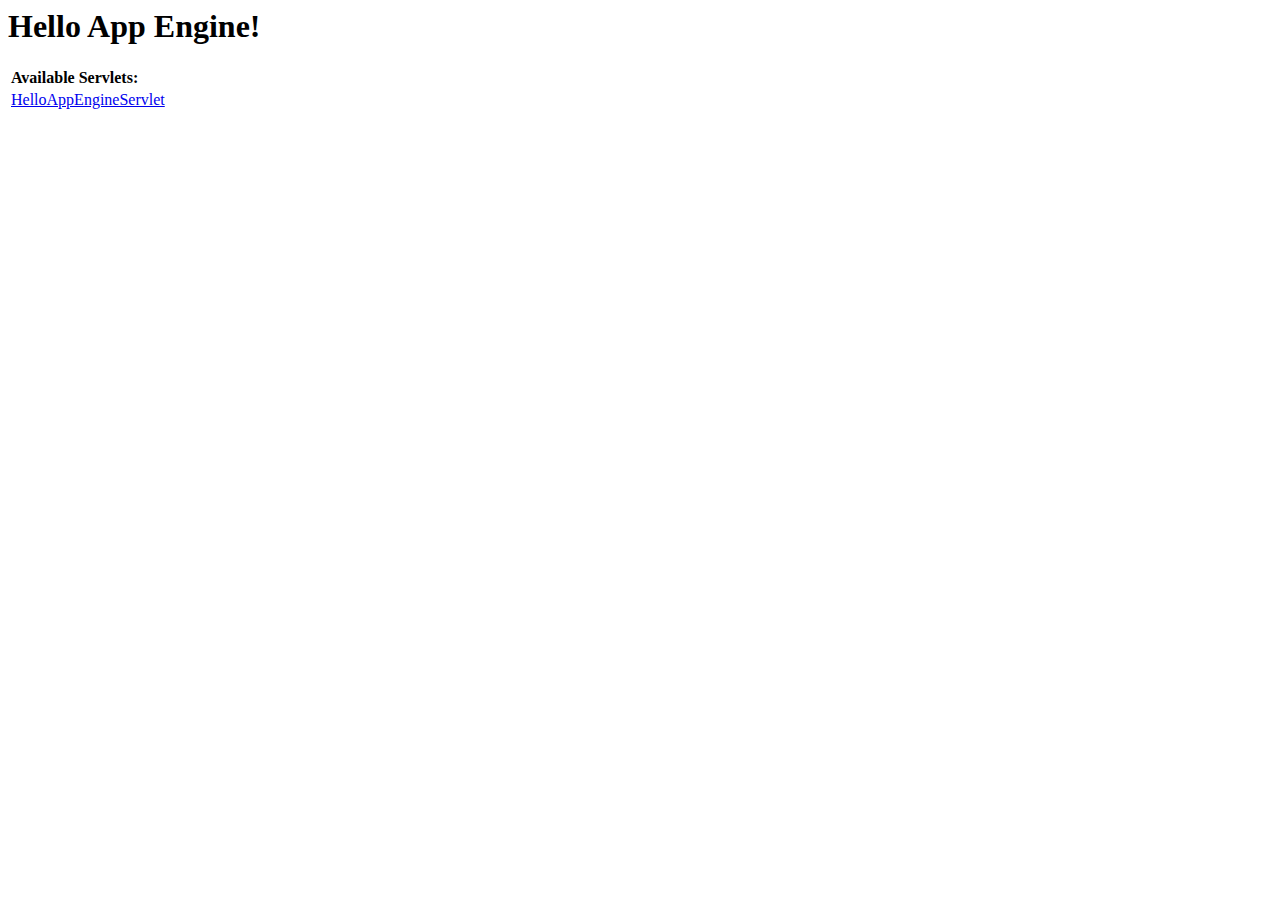
==== html/index.html @ 27340cbe "blank App Engine Java project" ====
<!DOCTYPE HTML PUBLIC "-//W3C//DTD HTML 4.01 Transitional//EN">
<!-- The HTML 4.01 Transitional DOCTYPE declaration-->
<!-- above set at the top of the file will set     -->
<!-- the browser's rendering engine into           -->
<!-- "Quirks Mode". Replacing this declaration     -->
<!-- with a "Standards Mode" doctype is supported, -->
<!-- but may lead to some differences in layout.   -->

<html>
  <head>
    <meta http-equiv="content-type" content="text/html; charset=UTF-8">
    
    <title>Hello App Engine</title>
  </head>

  <body>
    <h1>Hello App Engine!</h1>

    <table>
      <tr>
        <td colspan="2" style="font-weight:bold;">Available Servlets:</td>        
      </tr>
      <tr>
        <td><a href="helloappengine"/>HelloAppEngineServlet</td>
      </tr>
    </table>
  </body>
</html>
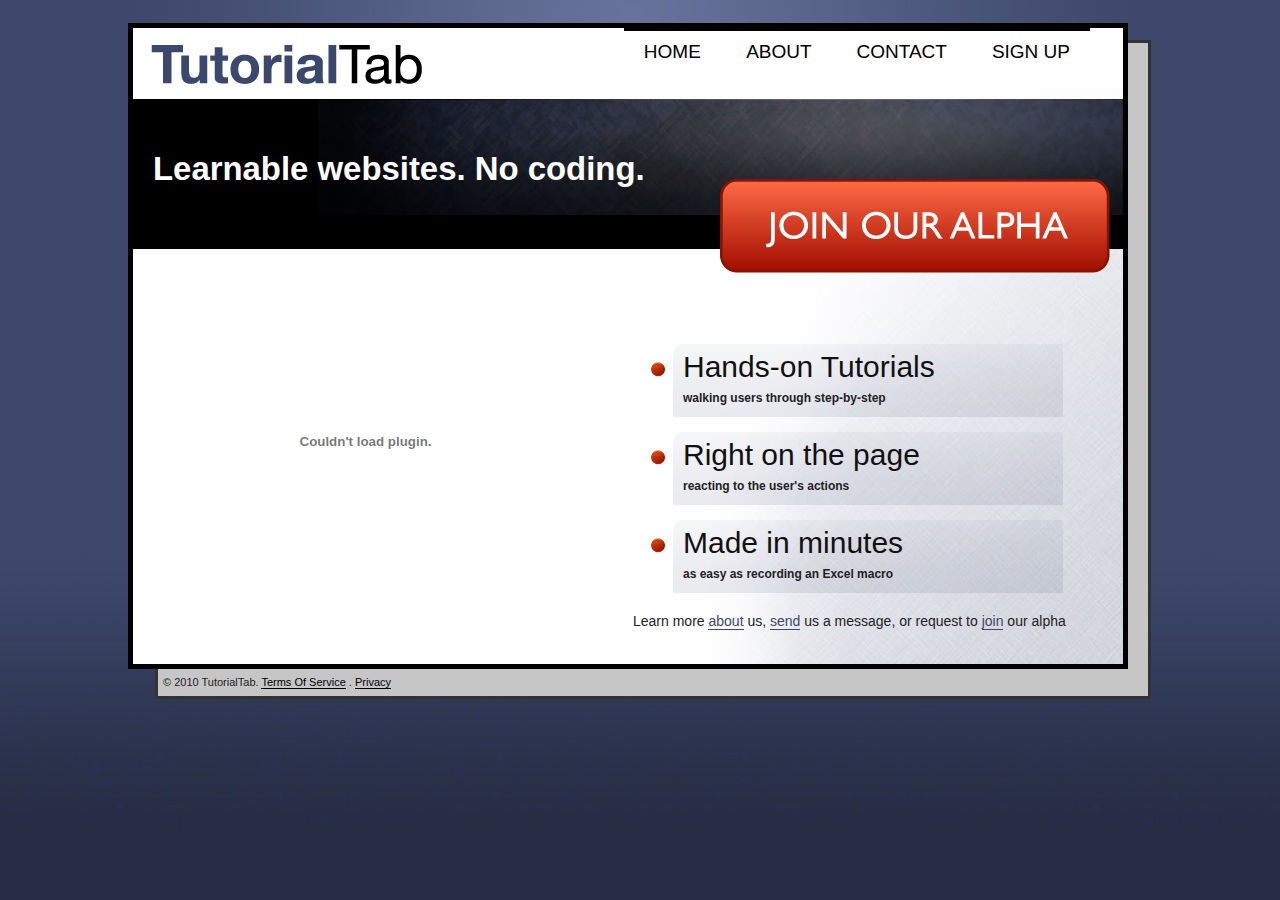
==== commit 06d6358e: "added Sign Up link to to homepage header nav" ====
--- a/html/index.html
+++ b/html/index.html
@@ -1,28 +1,94 @@
-<!DOCTYPE HTML PUBLIC "-//W3C//DTD HTML 4.01 Transitional//EN">
-<!-- The HTML 4.01 Transitional DOCTYPE declaration-->
-<!-- above set at the top of the file will set     -->
-<!-- the browser's rendering engine into           -->
-<!-- "Quirks Mode". Replacing this declaration     -->
-<!-- with a "Standards Mode" doctype is supported, -->
-<!-- but may lead to some differences in layout.   -->
+<!DOCTYPE html PUBLIC "-//W3C//DTD XHTML 1.0 Transitional//EN" "http://www.w3.org/TR/xhtml1/DTD/xhtml1-transitional.dtd">
+<html xmlns="http://www.w3.org/1999/xhtml">
+<head>
+	<meta http-equiv="Content-Type" content="text/html; charset=utf-8" />
+	
 
-<html>
-  <head>
-    <meta http-equiv="content-type" content="text/html; charset=UTF-8">
-    
-    <title>Hello App Engine</title>
-  </head>
+<title>TutorialTab - Learnable websites. No coding.</title>
+
+<link rel="icon" href="img/favicon.ico" type="image/x-icon" />
+
+  <!-- Framework CSS -->
+	<link rel="stylesheet" href="css/blueprint/screen.css" type="text/css" media="screen, projection" />
+	<link rel="stylesheet" href="css/blueprint/print.css" type="text/css" media="print" />
+  <!--[if IE]><link rel="stylesheet" href="ccc/blueprint/ie.css" type="text/css" media="screen, projection"><![endif]-->
+    <link rel="stylesheet" href="css/ttdesign.css" type="text/css" media="screen, projection" />
+
+</head>
+
 
   <body>
-    <h1>Hello App Engine!</h1>
-
-    <table>
-      <tr>
-        <td colspan="2" style="font-weight:bold;">Available Servlets:</td>        
-      </tr>
-      <tr>
-        <td><a href="helloappengine"/>HelloAppEngineServlet</td>
-      </tr>
-    </table>
-  </body>
+<div class="outercontainer">
+	<div class="container">
+			
+			<div class="span-10  logo">
+				<a href="/"> <img src="img/logo.png" alt="TutorialTab" /> </a>
+			</div>
+		
+			<div class="span-14  nav last">	
+				<div class="navcontainer">
+				<ul class="navlist">
+				<li><a href="/">Home </a></li>
+				<li><a href="about.html">About </a></li>
+				<li><a href="contact.html">Contact </a></li>
+				<li><a href="join.html">Sign Up </a></li>
+				</ul>
+				</div>
+			</div>
+	
+	<div class="span-22 splash last ">
+		
+		<div class="span-14 maincopy ">
+				<!--<img src="img/maincopy.png" alt="The eastiest way to make
+			your website learnable" />-->
+				<p>Learnable websites. No coding.</p>
+		</div>
+		
+		<div class="span-10 rightsplash last">
+			<a id="join" href="join.html" title="Join"><span>Join Our Alpha</span></a>
+		</div>
+	
+    </div>
+    
+    
+		
+	<div class="span-12 video ">
+	<object width="425" height="344"><param name="movie" value="http://www.youtube.com/v/VCk1PmSj5AQ&hl=en_US&fs=1&rel=0&fmt=18"></param><param name="allowFullScreen" value="true"></param><param name="allowscriptaccess" value="always"></param><embed src="http://www.youtube.com/v/VCk1PmSj5AQ&hl=en_US&fs=1&rel=0&fmt=18" type="application/x-shockwave-flash" allowscriptaccess="always" allowfullscreen="true" width="425" height="344"></embed></object>
+	</div>
+	
+	<div class="span-12 last list ">
+		<ul class="mainlist">
+		<li><h2>Hands-on Tutorials</h2> 
+	    walking users through step-by-step
+		</li>
+		<li>
+		<h2>Right on the page</h2>
+		reacting to the user's actions
+		</li>
+        <li>
+        <h2>Made in minutes</h2>
+        as easy as recording an Excel macro
+        </li>
+		</ul>
+		<p> Learn more <a href="about.html"> about</a> us, <a href="contact.html">send</a> us a message, or request to <a href="join.html">join</a>  our alpha </p>
+	
+		<br />
+	</div>
+	
+	
+	</div>
+	<div class="clearme"> </div>
+	<div class="footer">&copy; 2010 TutorialTab. <a href="tos.html">Terms Of Service</a> . <a href="privacy.html">Privacy</a>  </div>
+	
+	</div>
+<script type="text/javascript">
+var gaJsHost = (("https:" == document.location.protocol) ? "https://ssl." : "http://www.");
+document.write(unescape("%3Cscript src='" + gaJsHost + "google-analytics.com/ga.js' type='text/javascript'%3E%3C/script%3E"));
+</script>
+<script type="text/javascript">
+try {
+var pageTracker = _gat._getTracker("UA-12440093-1");
+pageTracker._trackPageview();
+} catch(err) {}</script>
+</body>
 </html>
--- a/html/css/blueprint/screen.css
+++ b/html/css/blueprint/screen.css
@@ -0,0 +1,256 @@
+/* -----------------------------------------------------------------------
+
+
+ Blueprint CSS Framework 0.9
+ http://blueprintcss.org
+
+   * Copyright (c) 2007-Present. See LICENSE for more info.
+   * See README for instructions on how to use Blueprint.
+   * For credits and origins, see AUTHORS.
+   * This is a compressed file. See the sources in the 'src' directory.
+
+----------------------------------------------------------------------- */
+
+/* reset.css */
+html, body, div, span, object, iframe, h1, h2, h3, h4, h5, h6, p, blockquote, pre, a, abbr, acronym, address, code, del, dfn, em, img, q, dl, dt, dd, ol, ul, li, fieldset, form, label, legend, table, caption, tbody, tfoot, thead, tr, th, td {margin:0;padding:0;border:0;font-weight:inherit;font-style:inherit;font-size:100%;font-family:inherit;vertical-align:baseline;}
+body {line-height:1.5;}
+table {border-collapse:separate;border-spacing:0;}
+caption, th, td {text-align:left;font-weight:normal;}
+table, td, th {vertical-align:middle;}
+blockquote:before, blockquote:after, q:before, q:after {content:"";}
+blockquote, q {quotes:"" "";}
+a img {border:none;}
+
+/* typography.css */
+html {font-size:100.01%;}
+body {font-size:75%;color:#222;background:#fff;font-family:"Helvetica Neue", Arial, Helvetica, sans-serif;}
+h1, h2, h3, h4, h5, h6 {font-weight:normal;color:#111;}
+h1 {font-size:3em;line-height:1;margin-bottom:0.5em;}
+h2 {font-size:2em;margin-bottom:0.75em;}
+h3 {font-size:1.5em;line-height:1;margin-bottom:1em;}
+h4 {font-size:1.2em;line-height:1.25;margin-bottom:1.25em;}
+h5 {font-size:1em;font-weight:bold;margin-bottom:1.5em;}
+h6 {font-size:1em;font-weight:bold;}
+h1 img, h2 img, h3 img, h4 img, h5 img, h6 img {margin:0;}
+p {margin:0 0 1.5em;}
+p img.left {float:left;margin:1.5em 1.5em 1.5em 0;padding:0;}
+p img.right {float:right;margin:1.5em 0 1.5em 1.5em;}
+a:focus, a:hover {color:#000;}
+a {color:#009;text-decoration:underline;}
+blockquote {margin:1.5em;color:#666;font-style:italic;}
+strong {font-weight:bold;}
+em, dfn {font-style:italic;}
+dfn {font-weight:bold;}
+sup, sub {line-height:0;}
+abbr, acronym {border-bottom:1px dotted #666;}
+address {margin:0 0 1.5em;font-style:italic;}
+del {color:#666;}
+pre {margin:1.5em 0;white-space:pre;}
+pre, code, tt {font:1em 'andale mono', 'lucida console', monospace;line-height:1.5;}
+li ul, li ol {margin:0;}
+ul, ol {margin:0 1.5em 1.5em 0;padding-left:3.333em;}
+ul {list-style-type:disc;}
+ol {list-style-type:decimal;}
+dl {margin:0 0 1.5em 0;}
+dl dt {font-weight:bold;}
+dd {margin-left:1.5em;}
+table {margin-bottom:1.4em;width:100%;}
+th {font-weight:bold;}
+thead th {background:#c3d9ff;}
+th, td, caption {padding:4px 10px 4px 5px;}
+tr.even td {background:#e5ecf9;}
+tfoot {font-style:italic;}
+caption {background:#eee;}
+.small {font-size:.8em;margin-bottom:1.875em;line-height:1.875em;}
+.large {font-size:1.2em;line-height:2.5em;margin-bottom:1.25em;}
+.hide {display:none;}
+.quiet {color:#666;}
+.loud {color:#000;}
+.highlight {background:#ff0;}
+.added {background:#060;color:#fff;}
+.removed {background:#900;color:#fff;}
+.first {margin-left:0;padding-left:0;}
+.last {margin-right:0;padding-right:0;}
+.top {margin-top:0;padding-top:0;}
+.bottom {margin-bottom:0;padding-bottom:0;}
+
+/* forms.css */
+label {font-weight:bold;}
+fieldset {padding:1.4em;margin:0 0 1.5em 0;border:1px solid #ccc;}
+legend {font-weight:bold;font-size:1.2em;}
+input[type=text], input[type=password], input.text, input.title, textarea, select {background-color:#fff;border:1px solid #bbb;}
+input[type=text]:focus, input[type=password]:focus, input.text:focus, input.title:focus, textarea:focus, select:focus {border-color:#666;}
+input[type=text], input[type=password], input.text, input.title, textarea, select {margin:0.5em 0;}
+input.text, input.title {width:300px;padding:5px;}
+input.title {font-size:1.5em;}
+textarea {width:390px;height:250px;padding:5px;}
+input[type=checkbox], input[type=radio], input.checkbox, input.radio {position:relative;top:.25em;}
+form.inline {line-height:3;}
+form.inline p {margin-bottom:0;}
+.notice, .success {padding:.8em;margin-bottom:1em;border:2px solid #ddd;}
+.notice {background:#FFF6BF;color:#514721;border-color:#FFD324;}
+.success {background:#E6EFC2;color:#264409;border-color:#C6D880;}
+.error a {color:#8a1f11;}
+.notice a {color:#514721;}
+.success a {color:#264409;}
+
+/* grid.css */
+.container {width:950px;margin:0 auto;}
+.showgrid {background:url(src/grid.png);}
+.column, div.span-1, div.span-2, div.span-3, div.span-4, div.span-5, div.span-6, div.span-7, div.span-8, div.span-9, div.span-10, div.span-11, div.span-12, div.span-13, div.span-14, div.span-15, div.span-16, div.span-17, div.span-18, div.span-19, div.span-20, div.span-21, div.span-22, div.span-23, div.span-24 {float:left;margin-right:10px;}
+.last, div.last {margin-right:0;}
+.span-1 {width:30px;}
+.span-2 {width:70px;}
+.span-3 {width:110px;}
+.span-4 {width:150px;}
+.span-5 {width:190px;}
+.span-6 {width:230px;}
+.span-7 {width:270px;}
+.span-8 {width:310px;}
+.span-9 {width:350px;}
+.span-10 {width:390px;}
+.span-11 {width:430px;}
+.span-12 {width:470px;}
+.span-13 {width:510px;}
+.span-14 {width:550px;}
+.span-15 {width:590px;}
+.span-16 {width:630px;}
+.span-17 {width:670px;}
+.span-18 {width:710px;}
+.span-19 {width:750px;}
+.span-20 {width:790px;}
+.span-21 {width:830px;}
+.span-22 {width:870px;}
+.span-23 {width:910px;}
+.span-24, div.span-24 {width:950px;margin-right:0;}
+input.span-1, textarea.span-1, input.span-2, textarea.span-2, input.span-3, textarea.span-3, input.span-4, textarea.span-4, input.span-5, textarea.span-5, input.span-6, textarea.span-6, input.span-7, textarea.span-7, input.span-8, textarea.span-8, input.span-9, textarea.span-9, input.span-10, textarea.span-10, input.span-11, textarea.span-11, input.span-12, textarea.span-12, input.span-13, textarea.span-13, input.span-14, textarea.span-14, input.span-15, textarea.span-15, input.span-16, textarea.span-16, input.span-17, textarea.span-17, input.span-18, textarea.span-18, input.span-19, textarea.span-19, input.span-20, textarea.span-20, input.span-21, textarea.span-21, input.span-22, textarea.span-22, input.span-23, textarea.span-23, input.span-24, textarea.span-24 {border-left-width:1px!important;border-right-width:1px!important;padding-left:5px!important;padding-right:5px!important;}
+input.span-1, textarea.span-1 {width:18px!important;}
+input.span-2, textarea.span-2 {width:58px!important;}
+input.span-3, textarea.span-3 {width:98px!important;}
+input.span-4, textarea.span-4 {width:138px!important;}
+input.span-5, textarea.span-5 {width:178px!important;}
+input.span-6, textarea.span-6 {width:218px!important;}
+input.span-7, textarea.span-7 {width:258px!important;}
+input.span-8, textarea.span-8 {width:298px!important;}
+input.span-9, textarea.span-9 {width:338px!important;}
+input.span-10, textarea.span-10 {width:378px!important;}
+input.span-11, textarea.span-11 {width:418px!important;}
+input.span-12, textarea.span-12 {width:458px!important;}
+input.span-13, textarea.span-13 {width:498px!important;}
+input.span-14, textarea.span-14 {width:538px!important;}
+input.span-15, textarea.span-15 {width:578px!important;}
+input.span-16, textarea.span-16 {width:618px!important;}
+input.span-17, textarea.span-17 {width:658px!important;}
+input.span-18, textarea.span-18 {width:698px!important;}
+input.span-19, textarea.span-19 {width:738px!important;}
+input.span-20, textarea.span-20 {width:778px!important;}
+input.span-21, textarea.span-21 {width:818px!important;}
+input.span-22, textarea.span-22 {width:858px!important;}
+input.span-23, textarea.span-23 {width:898px!important;}
+input.span-24, textarea.span-24 {width:938px!important;}
+.append-1 {padding-right:40px;}
+.append-2 {padding-right:80px;}
+.append-3 {padding-right:120px;}
+.append-4 {padding-right:160px;}
+.append-5 {padding-right:200px;}
+.append-6 {padding-right:240px;}
+.append-7 {padding-right:280px;}
+.append-8 {padding-right:320px;}
+.append-9 {padding-right:360px;}
+.append-10 {padding-right:400px;}
+.append-11 {padding-right:440px;}
+.append-12 {padding-right:480px;}
+.append-13 {padding-right:520px;}
+.append-14 {padding-right:560px;}
+.append-15 {padding-right:600px;}
+.append-16 {padding-right:640px;}
+.append-17 {padding-right:680px;}
+.append-18 {padding-right:720px;}
+.append-19 {padding-right:760px;}
+.append-20 {padding-right:800px;}
+.append-21 {padding-right:840px;}
+.append-22 {padding-right:880px;}
+.append-23 {padding-right:920px;}
+.prepend-1 {padding-left:40px;}
+.prepend-2 {padding-left:80px;}
+.prepend-3 {padding-left:120px;}
+.prepend-4 {padding-left:160px;}
+.prepend-5 {padding-left:200px;}
+.prepend-6 {padding-left:240px;}
+.prepend-7 {padding-left:280px;}
+.prepend-8 {padding-left:320px;}
+.prepend-9 {padding-left:360px;}
+.prepend-10 {padding-left:400px;}
+.prepend-11 {padding-left:440px;}
+.prepend-12 {padding-left:480px;}
+.prepend-13 {padding-left:520px;}
+.prepend-14 {padding-left:560px;}
+.prepend-15 {padding-left:600px;}
+.prepend-16 {padding-left:640px;}
+.prepend-17 {padding-left:680px;}
+.prepend-18 {padding-left:720px;}
+.prepend-19 {padding-left:760px;}
+.prepend-20 {padding-left:800px;}
+.prepend-21 {padding-left:840px;}
+.prepend-22 {padding-left:880px;}
+.prepend-23 {padding-left:920px;}
+div.border {padding-right:4px;margin-right:5px;border-right:1px solid #eee;}
+div.colborder {padding-right:24px;margin-right:25px;border-right:1px solid #eee;}
+.pull-1 {margin-left:-40px;}
+.pull-2 {margin-left:-80px;}
+.pull-3 {margin-left:-120px;}
+.pull-4 {margin-left:-160px;}
+.pull-5 {margin-left:-200px;}
+.pull-6 {margin-left:-240px;}
+.pull-7 {margin-left:-280px;}
+.pull-8 {margin-left:-320px;}
+.pull-9 {margin-left:-360px;}
+.pull-10 {margin-left:-400px;}
+.pull-11 {margin-left:-440px;}
+.pull-12 {margin-left:-480px;}
+.pull-13 {margin-left:-520px;}
+.pull-14 {margin-left:-560px;}
+.pull-15 {margin-left:-600px;}
+.pull-16 {margin-left:-640px;}
+.pull-17 {margin-left:-680px;}
+.pull-18 {margin-left:-720px;}
+.pull-19 {margin-left:-760px;}
+.pull-20 {margin-left:-800px;}
+.pull-21 {margin-left:-840px;}
+.pull-22 {margin-left:-880px;}
+.pull-23 {margin-left:-920px;}
+.pull-24 {margin-left:-960px;}
+.pull-1, .pull-2, .pull-3, .pull-4, .pull-5, .pull-6, .pull-7, .pull-8, .pull-9, .pull-10, .pull-11, .pull-12, .pull-13, .pull-14, .pull-15, .pull-16, .pull-17, .pull-18, .pull-19, .pull-20, .pull-21, .pull-22, .pull-23, .pull-24 {float:left;position:relative;}
+.push-1 {margin:0 -40px 1.5em 40px;}
+.push-2 {margin:0 -80px 1.5em 80px;}
+.push-3 {margin:0 -120px 1.5em 120px;}
+.push-4 {margin:0 -160px 1.5em 160px;}
+.push-5 {margin:0 -200px 1.5em 200px;}
+.push-6 {margin:0 -240px 1.5em 240px;}
+.push-7 {margin:0 -280px 1.5em 280px;}
+.push-8 {margin:0 -320px 1.5em 320px;}
+.push-9 {margin:0 -360px 1.5em 360px;}
+.push-10 {margin:0 -400px 1.5em 400px;}
+.push-11 {margin:0 -440px 1.5em 440px;}
+.push-12 {margin:0 -480px 1.5em 480px;}
+.push-13 {margin:0 -520px 1.5em 520px;}
+.push-14 {margin:0 -560px 1.5em 560px;}
+.push-15 {margin:0 -600px 1.5em 600px;}
+.push-16 {margin:0 -640px 1.5em 640px;}
+.push-17 {margin:0 -680px 1.5em 680px;}
+.push-18 {margin:0 -720px 1.5em 720px;}
+.push-19 {margin:0 -760px 1.5em 760px;}
+.push-20 {margin:0 -800px 1.5em 800px;}
+.push-21 {margin:0 -840px 1.5em 840px;}
+.push-22 {margin:0 -880px 1.5em 880px;}
+.push-23 {margin:0 -920px 1.5em 920px;}
+.push-24 {margin:0 -960px 1.5em 960px;}
+.push-1, .push-2, .push-3, .push-4, .push-5, .push-6, .push-7, .push-8, .push-9, .push-10, .push-11, .push-12, .push-13, .push-14, .push-15, .push-16, .push-17, .push-18, .push-19, .push-20, .push-21, .push-22, .push-23, .push-24 {float:right;position:relative;}
+.prepend-top {margin-top:1.5em;}
+.append-bottom {margin-bottom:1.5em;}
+.box {padding:1.5em;margin-bottom:1.5em;background:#E5ECF9;}
+hr {background:#ddd;color:#ddd;clear:both;float:none;width:100%;height:.1em;margin:0 0 1.45em;border:none;}
+hr.space {background:#fff;color:#fff;visibility:hidden;}
+.clearfix:after, .container:after {content:"\0020";display:block;height:0;clear:both;visibility:hidden;overflow:hidden;}
+.clearfix, .container {display:block;}
+.clear {clear:both;}--- a/html/css/blueprint/print.css
+++ b/html/css/blueprint/print.css
@@ -0,0 +1,29 @@
+/* -----------------------------------------------------------------------
+
+
+ Blueprint CSS Framework 0.9
+ http://blueprintcss.org
+
+   * Copyright (c) 2007-Present. See LICENSE for more info.
+   * See README for instructions on how to use Blueprint.
+   * For credits and origins, see AUTHORS.
+   * This is a compressed file. See the sources in the 'src' directory.
+
+----------------------------------------------------------------------- */
+
+/* print.css */
+body {line-height:1.5;font-family:"Helvetica Neue", Arial, Helvetica, sans-serif;color:#000;background:none;font-size:10pt;}
+.container {background:none;}
+hr {background:#ccc;color:#ccc;width:100%;height:2px;margin:2em 0;padding:0;border:none;}
+hr.space {background:#fff;color:#fff;visibility:hidden;}
+h1, h2, h3, h4, h5, h6 {font-family:"Helvetica Neue", Arial, "Lucida Grande", sans-serif;}
+code {font:.9em "Courier New", Monaco, Courier, monospace;}
+a img {border:none;}
+p img.top {margin-top:0;}
+blockquote {margin:1.5em;padding:1em;font-style:italic;font-size:.9em;}
+.small {font-size:.9em;}
+.large {font-size:1.1em;}
+.quiet {color:#999;}
+.hide {display:none;}
+a:link, a:visited {background:transparent;font-weight:700;text-decoration:underline;}
+a:link:after, a:visited:after {content:" (" attr(href) ")";font-size:90%;}--- a/html/css/ttdesign.css
+++ b/html/css/ttdesign.css
@@ -0,0 +1,383 @@
+/* 
+container: 81a60f
+
+banner bg (top) : 78ede
+
+bg 464646
+*/
+
+/* 
+.test{
+  background-color: #ffffcc;
+  -moz-border-radius: 10px;
+  border-radius: 10px;
+  border: 1px solid #000;
+  padding: 10px;
+}
+*/
+
+
+.test {
+border: 1px solid red;
+}
+body {
+margin:0px;
+padding:0px;
+background: url("../img/bg.jpg") repeat-x #262d44;
+font-family: Arial, Helvetica, sans-serif;
+font-size: 12px;
+}
+
+
+
+
+
+
+/* Type */
+
+p {margin:0 0 1em;
+font-size:14px;
+
+}
+h2 {
+margin:0px;
+color: #111;
+font-size:30px;
+font-weight:bold;
+}
+
+.subheadline {
+font-size: 18px;
+font-style: italic;
+font-weight: normal;
+text-transform: normal;
+letter-spacing: normal;
+line-height: 1.4em;
+}
+
+h3 {
+font-size: 17px;
+font-style: normal;
+font-weight: normal;
+text-transform: normal;
+letter-spacing: -0.1;
+line-height: 1.4em;
+margin:0px;
+}
+
+p a {
+text-decoration:none;
+color: #3d486c;
+border-bottom: 1px solid #3d486c;
+}
+
+.twitter a{
+height:25px;
+font-size:15px;
+border-bottom: 2px solid #82c7e4;
+/*
+padding-left:25px;
+margin:5px;
+
+background: url("../img/twitter.png") left no-repeat;*/
+}
+
+
+
+/* Containers */
+.outercontainer {
+/*margin-left:40px;*/
+margin-left: -485px;
+margin-top:40px;
+width:990px;
+background: #c6c6c6;
+border: 3px solid #333;
+position: absolute;
+left: 50%;
+top: 0;
+
+}
+
+.container {
+margin-top:-20px;
+margin-left:-30px;
+border: 5px solid #000;
+width:990px;
+background: url("../img/bodybgfade.jpg") bottom right no-repeat #fff;
+}
+.logo {
+padding:15px;
+}
+
+.bordered {
+padding:5px;
+border:1px solid #111;
+}
+
+/* NAV */
+.nav {
+width:545px;
+}
+
+.navcontainer {
+margin-top: 10px;
+
+text-align:right;
+
+}
+
+.navlist li
+{
+display: inline;
+list-style-type: none;
+
+}
+
+.navlist li a
+{
+border-top: 5px solid #000;
+padding:10px 20px;
+text-decoration:none;
+font-size:19px;
+color: #000;
+text-transform: uppercase;
+}
+
+.navlist li a:hover
+{
+border-top: 5px solid #b11d0a;
+
+
+}
+
+
+/* Splash Area - Bar */
+.splashbig {
+
+}
+
+.splash {
+width:990px;
+background: url("../img/barbg.jpg") no-repeat right top #000;
+}
+
+.maincopy {
+color: #fff;
+font-size:35px;
+margin:20px;
+margin-top:40px;
+}
+
+.rightsplash {
+
+margin-top: 80px;
+margin-bottom:-30px;
+}
+
+#join
+{
+background: url('../img/joinbutton.png') no-repeat 0 0;
+display: block;
+height: 100px;
+width: 400px;
+}
+
+#join:hover
+{
+background-position: 0 -113px;
+}
+#join span, #joinsmall span
+{
+display: none;
+}
+
+#joinsmall
+{
+background: url('../img/joinbuttonsmall.png') no-repeat 0 0;
+display: block;
+height: 35px;
+width: 180px;
+}
+
+#joinsmall:hover
+{
+background-position: 0 -39px;
+}
+
+
+
+
+.list {
+margin-top:80px;
+}
+
+.trylist {
+margin-top:30px;
+
+}
+
+.video {
+margin: 20px;
+}
+
+
+
+ul.mainlist li {
+padding:20px 20px 10px 10px;
+margin: 15px 0px;
+background: url('../img/listbg.png') top left repeat-x;
+list-style-image:url("../img/redbullet.png");
+width:360px;
+font-size:12px;
+font-weight:bold;
+}
+
+ul.mainlist li h2 {
+
+font-weight:normal;
+font-size:30px;
+margin:0px;
+padding:0px;
+margin-top: -20px;
+}
+
+
+
+.clearme {
+clear:both;
+}
+
+
+/* Try */
+
+.trysplash {
+margin:30px 0px;
+}
+
+input.website {
+height:45px;
+width:480px;
+border: 2px solid #b11d0a;
+background: #fff;
+font-size:25px;
+padding:5px;
+}
+
+input.websitesmall {
+height:23px;
+width:340px;
+border: 2px solid #333;
+background: #fff;
+font-size:13px;
+padding:5px;
+}
+
+input.submit {
+margin-top:10px;
+display:block;
+background: url('../img/redgradient.jpg') bottom;
+font-size:15px;
+border:1px solid #b11d0a;
+height:30px;
+padding:5px 40px;
+text-transform:uppercase;
+cursor:pointer;
+color: #fff;
+
+}
+
+input.error {
+border: 2px solid red;
+}
+
+.error {
+font-size:11px;
+color: red;
+}
+
+input.submit:hover{
+background: url('../img/redgradient.jpg') top;
+
+}
+
+label {
+margin-top:10px;
+display:block;
+width: 30px;
+font-size:14px;
+}
+
+fieldset.contact {
+width:400px;
+}
+fieldset.contact legend{
+color: #666;
+font-size:12px;
+}
+
+
+
+.content {
+padding:10px;
+}
+
+/* Content pages */
+.divider {
+clear:both;
+margin:0px 10px;
+padding:10px 10px;
+border-top: 2px solid #ddd;
+height:4px;
+}
+
+.contentcontainer {
+padding:0px 30px;
+
+}
+
+.about {
+margin-bottom:20px;
+margin-left:10px;
+padding:10px;
+
+}
+
+
+.aboutsummary {
+
+padding:10px;
+}
+
+
+ul.privacy, ul.privacy ul {
+list-style-type: decimal;
+}
+
+
+
+.footer {
+font-size:11px;
+padding:5px;
+}
+
+.footer a {
+color: #000;
+text-decoration:none;
+border-bottom: 1px solid #000;
+}
+.footer a:hover {
+color: #333;
+border-bottom: 1px solid #333;
+}
+
+.contentcontainer iframe {
+    width: 550px !important;
+}
+
+.maincopy p {
+    font-size: 94%;
+    font-weight: bold;
+    margin-top: 5px;
+}
+
+
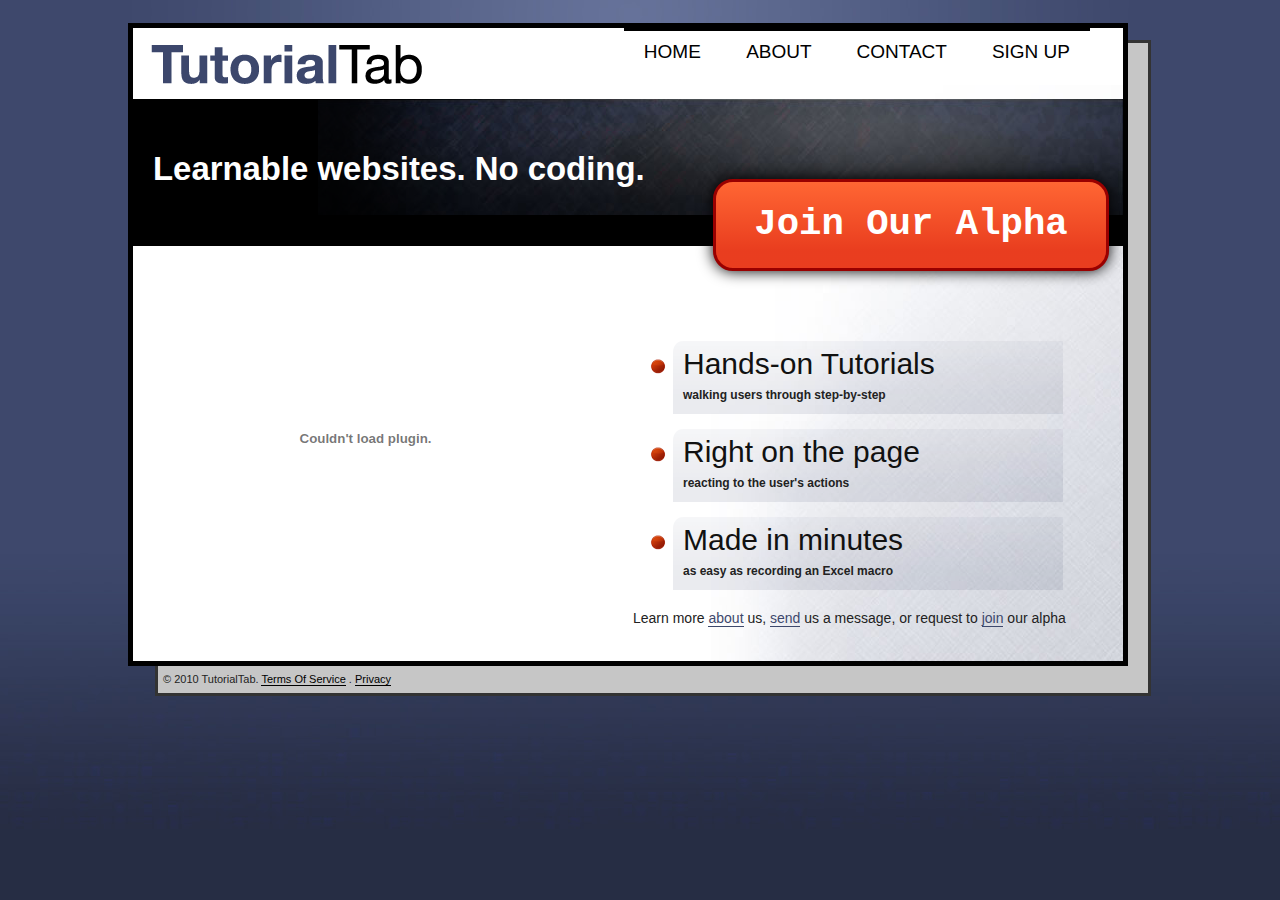
==== commit cb38a10b: "converted join button to pure CSS" ====
--- a/html/index.html
+++ b/html/index.html
@@ -45,7 +45,7 @@
 		</div>
 		
 		<div class="span-10 rightsplash last">
-			<a id="join" href="join.html" title="Join"><span>Join Our Alpha</span></a>
+			<a id="join" href="join.html" title="Join">Join Our Alpha</a>
 		</div>
 	
     </div>
--- a/html/css/ttdesign.css
+++ b/html/css/ttdesign.css
@@ -176,19 +176,35 @@
 
 #join
 {
-background: url('../img/joinbutton.png') no-repeat 0 0;
+/*background: url('../img/joinbutton.png') no-repeat 0 0;*/
+background-color: #ff6633;
+background-image: -moz-linear-gradient(center top , transparent 16%, rgba(200, 0, 0, 0.4));
+background-image: -webkit-gradient(linear, 0% 0%, 0% 80%, from(transparent), to(rgba(200, 0, 0, 0.4)));
+border: 3px solid #990000;
+-moz-border-radius: 20px;
+-webkit-border-radius: 20px;
 display: block;
-height: 100px;
-width: 400px;
+/*height: 90px;*/
+width: 390px;
+text-align: center;
+text-decoration: none;
+text-transform: capitalize;
+color: white;
+font-size: 311%;
+font-family: courier new;
+font-weight: bold;
+padding: 15px 0;
+-moz-box-shadow: 0 0 15px black;
+-webkit-box-shadow: 0 0 15px black;
 }
 
 #join:hover
 {
-background-position: 0 -113px;
+background-color: #dd4411;
 }
 #join span, #joinsmall span
 {
-display: none;
+/*display: none;*/
 }
 
 #joinsmall
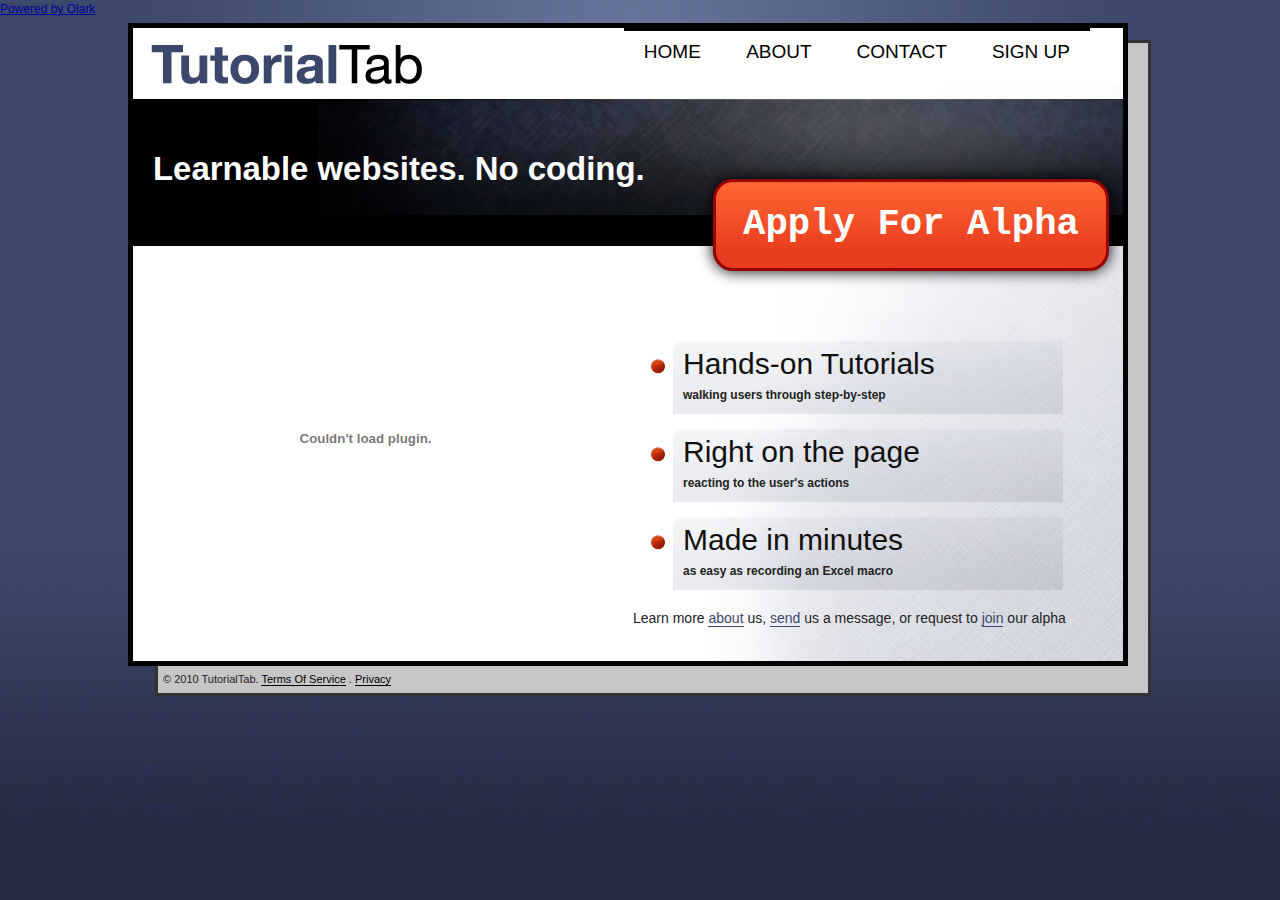
==== commit 7bf6169a: "many unsaved changes..." ====
--- a/html/index.html
+++ b/html/index.html
@@ -45,7 +45,7 @@
 		</div>
 		
 		<div class="span-10 rightsplash last">
-			<a id="join" href="join.html" title="Join">Join Our Alpha</a>
+			<a id="join" href="join.html" title="Join">Apply for Alpha</a>
 		</div>
 	
     </div>
@@ -81,6 +81,9 @@
 	<div class="footer">&copy; 2010 TutorialTab. <a href="tos.html">Terms Of Service</a> . <a href="privacy.html">Privacy</a>  </div>
 	
 	</div>
+
+<!-- Begin Olark Chat --><script type="text/javascript">(function(){document.write(unescape('%3Cscript src=%27' + (document.location.protocol == 'https:' ? "https:" : "http:") + '//static.olark.com/js/wc.js%27 type=%27text/javascript%27%3E%3C/script%3E'));})();</script><div id="olark-data"><a class="olark-key" id="olark-6232-953-10-8271" title="Powered by Olark" href="http://olark.com/about" rel="nofollow">Powered by Olark</a></div> <script type="text/javascript"> wc_init();</script><!-- /End Olark Chat -->
+
 <script type="text/javascript">
 var gaJsHost = (("https:" == document.location.protocol) ? "https://ssl." : "http://www.");
 document.write(unescape("%3Cscript src='" + gaJsHost + "google-analytics.com/ga.js' type='text/javascript'%3E%3C/script%3E"));
